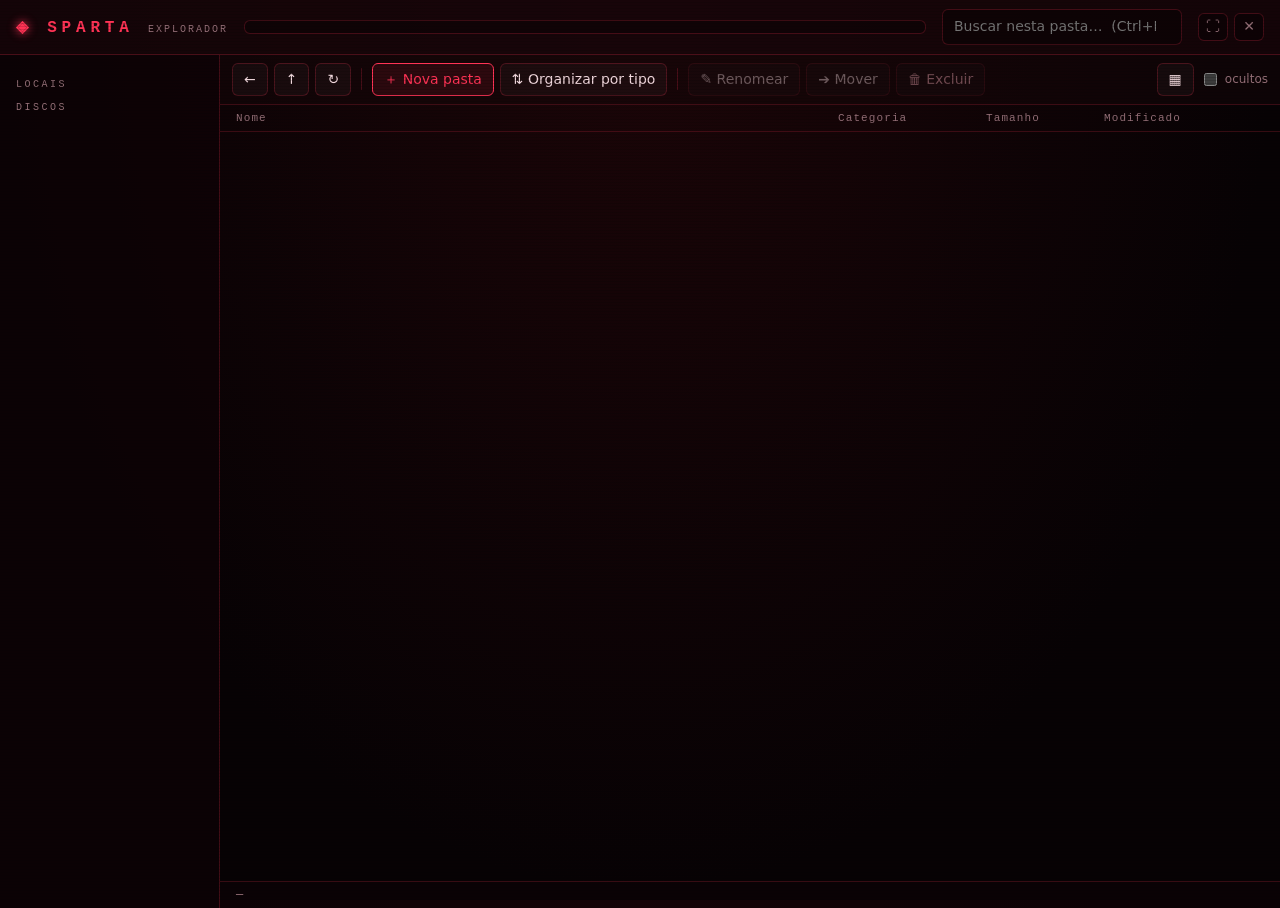
==== automacao_pc/explorador/ui/index.html @ 99a744c9 "Add the SPARTA file explorer app New explorador/ app (pywebview, same red theme as the vault): brows" ====
<!doctype html>
<html lang="pt-BR">
<head>
<meta charset="utf-8">
<meta name="viewport" content="width=device-width, initial-scale=1">
<title>SPARTA // EXPLORADOR</title>
<link rel="stylesheet" href="estilo.css">
</head>
<body>
<div class="scanlines" aria-hidden="true"></div>

<header class="topo">
  <div class="logo"><span class="losango">◈</span> SPARTA <small>EXPLORADOR</small></div>
  <div class="caminho" id="caminho"></div>
  <div class="busca"><input type="search" id="busca" placeholder="Buscar nesta pasta…  (Ctrl+F)"></div>
  <div class="janela-botoes">
    <button id="bt-tela-cheia" title="Tela cheia (F11)">⛶</button>
    <button id="bt-sair" class="fechar" title="Fechar">✕</button>
  </div>
</header>

<div class="corpo">
  <aside class="lateral">
    <h3>LOCAIS</h3>
    <ul id="atalhos"></ul>
    <h3>DISCOS</h3>
    <ul id="discos"></ul>
  </aside>

  <main class="principal">
    <div class="barra-ferramentas">
      <button id="bt-voltar" title="Voltar (Alt+←)">←</button>
      <button id="bt-acima" title="Pasta acima (Alt+↑)">↑</button>
      <button id="bt-atualizar" title="Atualizar (F5)">↻</button>
      <span class="sep"></span>
      <button id="bt-nova" class="destaque">＋ Nova pasta</button>
      <button id="bt-organizar" title="Separar por tipo">⇅ Organizar por tipo</button>
      <span class="sep"></span>
      <button id="bt-renomear" disabled>✎ Renomear</button>
      <button id="bt-mover" disabled>➔ Mover</button>
      <button id="bt-excluir" class="perigo" disabled>🗑 Excluir</button>
      <span class="flex"></span>
      <div class="filtros" id="filtros"></div>
      <button id="bt-visao" title="Alternar lista/grade">▦</button>
      <label class="check"><input type="checkbox" id="mostrar-ocultos"> ocultos</label>
    </div>

    <div class="cabecalho-lista" id="cab-lista">
      <span class="col-nome">Nome</span>
      <span class="col-cat">Categoria</span>
      <span class="col-tam">Tamanho</span>
      <span class="col-data">Modificado</span>
    </div>
    <div class="lista" id="lista" tabindex="0"></div>

    <footer class="status"><span id="status">—</span><span id="status-dir" class="dir"></span></footer>
  </main>
</div>

<ul id="menu-contexto" class="menu-contexto"></ul>

<dialog id="modal-texto" class="modal">
  <form method="dialog">
    <h2 id="mt-titulo">—</h2>
    <input type="text" id="mt-input" autocomplete="off" spellcheck="false">
    <footer>
      <button value="cancelar" class="btn" formnovalidate>Cancelar</button>
      <button value="ok" class="btn destaque">OK</button>
    </footer>
  </form>
</dialog>

<dialog id="modal-confirmar" class="modal estreito">
  <form method="dialog">
    <h2 id="mc-titulo">Confirmar</h2>
    <p id="mc-texto"></p>
    <footer>
      <button value="nao" class="btn">Cancelar</button>
      <button value="sim" class="btn perigo">Confirmar</button>
    </footer>
  </form>
</dialog>

<div id="avisos" class="avisos" aria-live="polite"></div>
<script src="app.js"></script>
</body>
</html>
---- automacao_pc/explorador/ui/estilo.css ----
:root {
  --fundo: #070204; --painel: rgba(24, 6, 10, .78); --painel2: #140609;
  --borda: rgba(255, 51, 85, .22); --neon: #ff3355; --neon2: #ff6a85;
  --forte: #cd2242; --escuro: #4a1019; --texto: #f2d9de; --apagado: #946f77;
  --mono: "Cascadia Mono", Consolas, monospace; --sans: "Segoe UI", system-ui, sans-serif;
  color-scheme: dark;
}
* { box-sizing: border-box; }
html, body { height: 100%; margin: 0; }
body { background: radial-gradient(ellipse at top, #1c0508, var(--fundo) 70%); color: var(--texto);
  font: 14px/1.4 var(--sans); overflow: hidden; user-select: none; }
.scanlines { position: fixed; inset: 0; z-index: 90; pointer-events: none;
  background: repeating-linear-gradient(0deg, rgba(0,0,0,.14) 0 1px, transparent 1px 3px); mix-blend-mode: multiply; }
input, button, select { font: inherit; color: inherit; }
button { cursor: pointer; }
.flex { flex: 1; } .sep { width: 1px; height: 22px; background: var(--borda); margin: 0 4px; }

/* ----------------------------------------------------------- topo */
.topo { display: flex; align-items: center; gap: 16px; padding: 9px 16px;
  border-bottom: 1px solid var(--borda); background: var(--painel); }
.logo { font: 700 16px var(--mono); letter-spacing: .3em; color: var(--neon); white-space: nowrap; }
.logo small { font: 10px var(--mono); letter-spacing: .2em; color: var(--apagado); }
.losango { text-shadow: 0 0 10px var(--neon); }
.caminho { flex: 1; display: flex; align-items: center; gap: 2px; overflow: hidden; font: 13px var(--mono);
  background: rgba(0,0,0,.3); border: 1px solid var(--borda); border-radius: 6px; padding: 6px 10px; white-space: nowrap; }
.caminho .crumb { color: var(--neon2); cursor: pointer; padding: 1px 4px; border-radius: 4px; }
.caminho .crumb:hover { background: var(--escuro); color: #fff; }
.caminho .sepc { color: var(--apagado); }
.busca input { width: 240px; padding: 7px 11px; border-radius: 6px; border: 1px solid var(--borda);
  background: rgba(0,0,0,.35); outline: none; }
.busca input:focus { border-color: var(--neon); box-shadow: 0 0 0 3px rgba(255,51,85,.12); }
.janela-botoes { display: flex; gap: 6px; }
.janela-botoes button { width: 30px; height: 28px; border-radius: 6px; border: 1px solid var(--borda);
  background: rgba(0,0,0,.3); color: var(--apagado); }
.janela-botoes button:hover { color: #fff; border-color: var(--neon); }
.janela-botoes .fechar:hover { background: #c4102f; }

/* ---------------------------------------------------------- corpo */
.corpo { display: grid; grid-template-columns: 220px 1fr; height: calc(100vh - 47px); }
.lateral { border-right: 1px solid var(--borda); background: rgba(15,3,6,.55); overflow-y: auto; padding: 12px 8px; }
.lateral h3 { font: 10px var(--mono); letter-spacing: .25em; color: var(--apagado); margin: 12px 8px 6px; }
.lateral ul { list-style: none; margin: 0; padding: 0; }
.lateral li { padding: 8px 10px; border-radius: 7px; cursor: pointer; color: var(--texto); font-size: 13px;
  display: flex; flex-direction: column; gap: 3px; }
.lateral li:hover { background: rgba(255,51,85,.08); }
.lateral li.ativa { background: rgba(255,51,85,.14); box-shadow: inset 2px 0 0 var(--neon); color: #fff; }
.lateral li .sub { font: 10px var(--mono); color: var(--apagado); display: flex; justify-content: space-between; }
.lateral .barra { height: 5px; border-radius: 3px; background: rgba(255,255,255,.07); overflow: hidden; }
.lateral .barra i { display: block; height: 100%; background: linear-gradient(90deg, var(--forte), var(--neon)); }

/* ----------------------------------------------------- principal */
.principal { display: flex; flex-direction: column; min-width: 0; }
.barra-ferramentas { display: flex; align-items: center; gap: 6px; padding: 8px 12px; flex-wrap: wrap;
  border-bottom: 1px solid var(--borda); background: rgba(20,6,9,.5); }
.barra-ferramentas button { padding: 6px 11px; border-radius: 6px; border: 1px solid var(--borda);
  background: rgba(255,255,255,.03); white-space: nowrap; }
.barra-ferramentas button:hover:not(:disabled) { border-color: var(--neon); color: #fff; background: rgba(255,51,85,.1); }
.barra-ferramentas button:disabled { opacity: .4; cursor: default; }
.barra-ferramentas .destaque { color: var(--neon); border-color: var(--neon); background: rgba(255,51,85,.1); }
.barra-ferramentas .perigo { color: #ffb3c0; }
.barra-ferramentas .perigo:hover:not(:disabled) { border-color: #c4102f; background: rgba(196,16,47,.18); }
.check { display: flex; align-items: center; gap: 5px; color: var(--apagado); font-size: 12px; }
.check input { accent-color: var(--neon); }
.filtros { display: flex; gap: 5px; flex-wrap: wrap; }
.filtros .chip { padding: 3px 9px; border-radius: 20px; border: 1px solid var(--borda); font-size: 12px;
  color: var(--apagado); cursor: pointer; }
.filtros .chip:hover { color: #fff; }
.filtros .chip.ativo { background: var(--escuro); color: #fff; border-color: var(--neon); }
.filtros .chip .ponto { display: inline-block; width: 8px; height: 8px; border-radius: 50%; margin-right: 5px; vertical-align: middle; }

.cabecalho-lista { display: grid; grid-template-columns: 1fr 140px 110px 160px; gap: 8px; padding: 7px 16px;
  font: 11px var(--mono); letter-spacing: .1em; color: var(--apagado); border-bottom: 1px solid var(--borda); }
.lista { flex: 1; overflow-y: auto; outline: none; }
.lista.grade { display: grid; grid-template-columns: repeat(auto-fill, minmax(140px, 1fr));
  gap: 10px; padding: 14px; align-content: start; }
.cabecalho-lista.escondido { display: none; }

.item { display: grid; grid-template-columns: 1fr 140px 110px 160px; gap: 8px; align-items: center;
  padding: 7px 16px; border-bottom: 1px solid rgba(255,255,255,.03); cursor: default; }
.item:hover { background: rgba(255,51,85,.06); }
.item.sel { background: rgba(255,51,85,.16); box-shadow: inset 2px 0 0 var(--neon); }
.item .nome { display: flex; align-items: center; gap: 10px; min-width: 0; }
.item .ic { flex: none; width: 28px; height: 28px; border-radius: 7px; display: grid; place-items: center;
  font: 700 12px var(--mono); color: #140609; }
.item .nome b { font-weight: 500; white-space: nowrap; overflow: hidden; text-overflow: ellipsis; }
.item .cat, .item .tam, .item .data { font: 12px var(--mono); color: var(--apagado); }
.item .tam { text-align: right; } .item.oculto { opacity: .5; }

.lista.grade .item { display: flex; flex-direction: column; align-items: center; gap: 8px; text-align: center;
  padding: 14px 8px; border: 1px solid transparent; border-radius: 10px; border-bottom: 1px solid transparent; }
.lista.grade .item:hover { background: rgba(255,51,85,.06); border-color: var(--borda); }
.lista.grade .item.sel { border-color: var(--neon); box-shadow: 0 0 0 1px var(--neon); }
.lista.grade .ic { width: 52px; height: 52px; font-size: 20px; border-radius: 12px; }
.lista.grade .nome b { white-space: normal; word-break: break-word; font-size: 13px; }
.lista.grade .cat, .lista.grade .tam, .lista.grade .data { display: none; }

.vazio { text-align: center; color: var(--apagado); padding: 60px; font: 13px var(--mono); }

.status { display: flex; justify-content: space-between; padding: 6px 16px; font: 12px var(--mono);
  color: var(--apagado); border-top: 1px solid var(--borda); background: rgba(15,3,6,.5); }

/* ------------------------------------------------- menu de contexto */
.menu-contexto { position: fixed; z-index: 80; display: none; list-style: none; margin: 0; padding: 5px;
  min-width: 170px; background: var(--painel2); border: 1px solid var(--borda); border-radius: 9px;
  box-shadow: 0 16px 40px rgba(0,0,0,.6); }
.menu-contexto.aberto { display: block; }
.menu-contexto li { padding: 8px 12px; border-radius: 6px; cursor: pointer; font-size: 13px; }
.menu-contexto li:hover { background: rgba(255,51,85,.14); color: #fff; }
.menu-contexto li.perigo { color: #ffb3c0; }
.menu-contexto hr { border: 0; border-top: 1px solid var(--borda); margin: 4px 2px; }

/* --------------------------------------------------------- modais */
.modal { border: 1px solid var(--borda); border-radius: 12px; background: var(--painel2); color: var(--texto);
  width: min(460px, 92vw); padding: 0; box-shadow: 0 30px 80px rgba(0,0,0,.6); }
.modal.estreito { width: min(400px, 92vw); }
.modal::backdrop { background: rgba(0,0,0,.6); }
.modal form { padding: 20px; }
.modal h2 { margin: 0 0 14px; font: 600 14px var(--mono); letter-spacing: .2em; color: var(--neon); }
.modal input { width: 100%; padding: 9px 12px; border-radius: 6px; border: 1px solid var(--borda);
  background: rgba(0,0,0,.35); outline: none; }
.modal input:focus { border-color: var(--neon); }
.modal footer { display: flex; justify-content: flex-end; gap: 8px; margin-top: 18px; }
.btn { padding: 8px 15px; border-radius: 6px; border: 1px solid var(--borda); background: rgba(255,255,255,.03); }
.btn.destaque { color: var(--neon); border-color: var(--neon); }
.btn.perigo { color: #ffb3c0; } .btn.perigo:hover { background: rgba(196,16,47,.2); }

.avisos { position: fixed; right: 18px; bottom: 16px; z-index: 95; display: flex; flex-direction: column; gap: 8px; }
.aviso { padding: 10px 15px; border-radius: 8px; background: var(--painel2); border: 1px solid var(--borda);
  border-left: 3px solid var(--neon); max-width: 360px; box-shadow: 0 10px 30px rgba(0,0,0,.5); }
.aviso.ok { border-left-color: #39ff9c; } .aviso.erro { border-left-color: #ff2d2d; }
.aviso.saindo { opacity: 0; transform: translateX(16px); transition: .3s; }
::-webkit-scrollbar { width: 9px; } ::-webkit-scrollbar-thumb { background: rgba(255,51,85,.2); border-radius: 5px; }
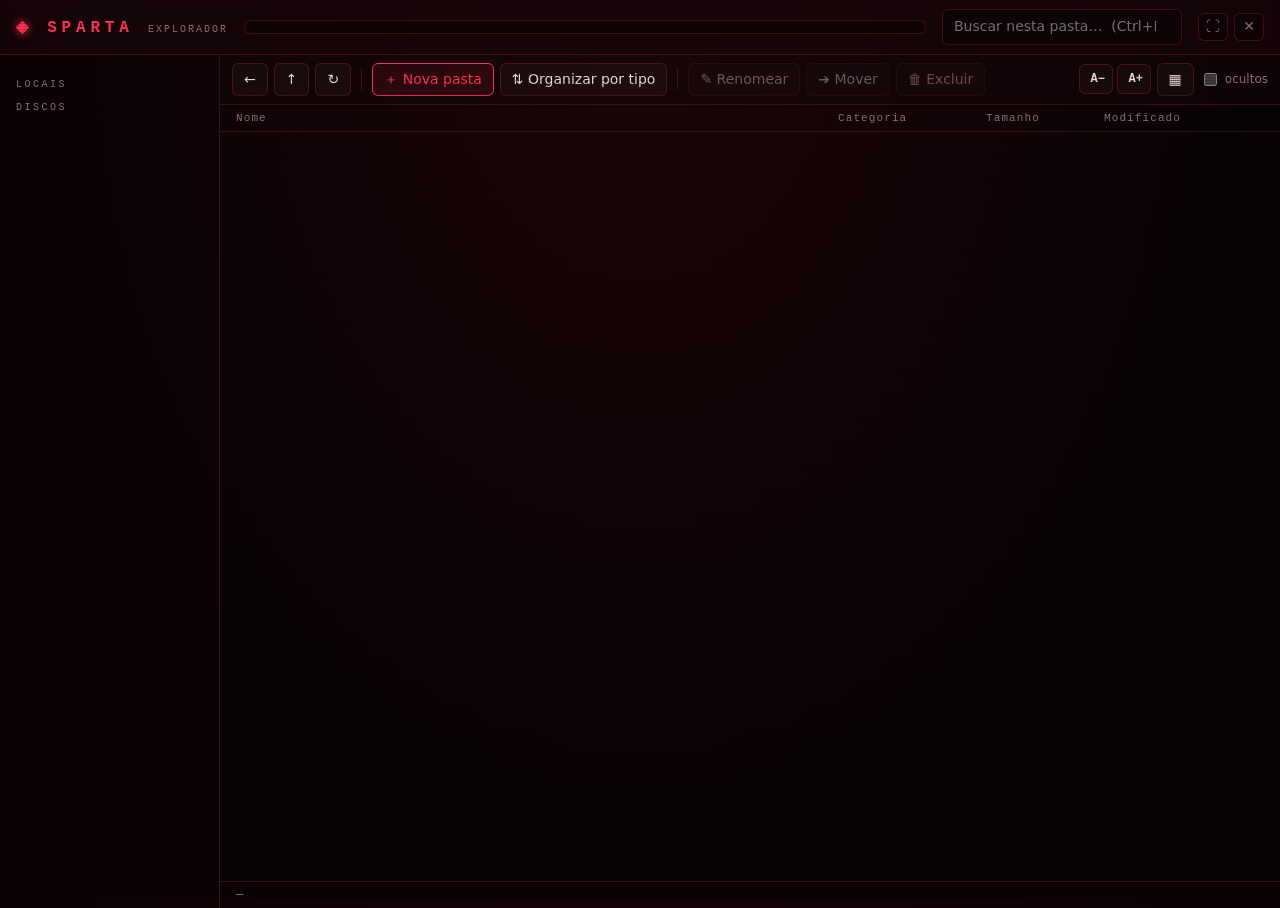
==== commit 41ddee2d: "Explorador com zoom e Mixer com logos dos apps; aviso de Pillow Explorador: - Zoom (Ctrl + roda do m" ====
--- a/automacao_pc/explorador/ui/index.html
+++ b/automacao_pc/explorador/ui/index.html
@@ -41,6 +41,10 @@
       <button id="bt-excluir" class="perigo" disabled>🗑 Excluir</button>
       <span class="flex"></span>
       <div class="filtros" id="filtros"></div>
+      <div class="zoom" title="Zoom (Ctrl + roda do mouse)">
+        <button id="bt-zoom-menos" title="Diminuir (Ctrl -)">A−</button>
+        <button id="bt-zoom-mais" title="Aumentar (Ctrl +)">A+</button>
+      </div>
       <button id="bt-visao" title="Alternar lista/grade">▦</button>
       <label class="check"><input type="checkbox" id="mostrar-ocultos"> ocultos</label>
     </div>
--- a/automacao_pc/explorador/ui/estilo.css
+++ b/automacao_pc/explorador/ui/estilo.css
@@ -29,6 +29,10 @@
 .busca input { width: 240px; padding: 7px 11px; border-radius: 6px; border: 1px solid var(--borda);
   background: rgba(0,0,0,.35); outline: none; }
 .busca input:focus { border-color: var(--neon); box-shadow: 0 0 0 3px rgba(255,51,85,.12); }
+.zoom { display: flex; gap: 4px; }
+.zoom button { width: 34px; height: 30px; border-radius: 6px; border: 1px solid var(--borda);
+  background: rgba(255,255,255,.03); font: 700 12px var(--mono); }
+.zoom button:hover { border-color: var(--neon); color: #fff; background: rgba(255,51,85,.1); }
 .janela-botoes { display: flex; gap: 6px; }
 .janela-botoes button { width: 30px; height: 28px; border-radius: 6px; border: 1px solid var(--borda);
   background: rgba(0,0,0,.3); color: var(--apagado); }
@@ -49,7 +53,7 @@
 .lateral .barra i { display: block; height: 100%; background: linear-gradient(90deg, var(--forte), var(--neon)); }
 
 /* ----------------------------------------------------- principal */
-.principal { display: flex; flex-direction: column; min-width: 0; }
+.principal { display: flex; flex-direction: column; min-width: 0; min-height: 0; }
 .barra-ferramentas { display: flex; align-items: center; gap: 6px; padding: 8px 12px; flex-wrap: wrap;
   border-bottom: 1px solid var(--borda); background: rgba(20,6,9,.5); }
 .barra-ferramentas button { padding: 6px 11px; border-radius: 6px; border: 1px solid var(--borda);
@@ -70,8 +74,8 @@
 
 .cabecalho-lista { display: grid; grid-template-columns: 1fr 140px 110px 160px; gap: 8px; padding: 7px 16px;
   font: 11px var(--mono); letter-spacing: .1em; color: var(--apagado); border-bottom: 1px solid var(--borda); }
-.lista { flex: 1; overflow-y: auto; outline: none; }
-.lista.grade { display: grid; grid-template-columns: repeat(auto-fill, minmax(140px, 1fr));
+.lista { flex: 1; min-height: 0; overflow-y: auto; overflow-x: hidden; outline: none; }
+.lista.grade { display: grid; grid-template-columns: repeat(auto-fill, minmax(var(--cel, 140px), 1fr));
   gap: 10px; padding: 14px; align-content: start; }
 .cabecalho-lista.escondido { display: none; }
 
@@ -80,7 +84,7 @@
 .item:hover { background: rgba(255,51,85,.06); }
 .item.sel { background: rgba(255,51,85,.16); box-shadow: inset 2px 0 0 var(--neon); }
 .item .nome { display: flex; align-items: center; gap: 10px; min-width: 0; }
-.item .ic { flex: none; width: 28px; height: 28px; border-radius: 7px; display: grid; place-items: center;
+.item .ic { flex: none; width: var(--ic, 28px); height: var(--ic, 28px); border-radius: 7px; display: grid; place-items: center;
   font: 700 12px var(--mono); color: #140609; }
 .item .nome b { font-weight: 500; white-space: nowrap; overflow: hidden; text-overflow: ellipsis; }
 .item .cat, .item .tam, .item .data { font: 12px var(--mono); color: var(--apagado); }
@@ -90,7 +94,7 @@
   padding: 14px 8px; border: 1px solid transparent; border-radius: 10px; border-bottom: 1px solid transparent; }
 .lista.grade .item:hover { background: rgba(255,51,85,.06); border-color: var(--borda); }
 .lista.grade .item.sel { border-color: var(--neon); box-shadow: 0 0 0 1px var(--neon); }
-.lista.grade .ic { width: 52px; height: 52px; font-size: 20px; border-radius: 12px; }
+.lista.grade .ic { width: var(--gic, 52px); height: var(--gic, 52px); font-size: 20px; border-radius: 12px; }
 .lista.grade .nome b { white-space: normal; word-break: break-word; font-size: 13px; }
 .lista.grade .cat, .lista.grade .tam, .lista.grade .data { display: none; }
 
@@ -130,3 +134,8 @@
 .aviso.ok { border-left-color: #39ff9c; } .aviso.erro { border-left-color: #ff2d2d; }
 .aviso.saindo { opacity: 0; transform: translateX(16px); transition: .3s; }
 ::-webkit-scrollbar { width: 9px; } ::-webkit-scrollbar-thumb { background: rgba(255,51,85,.2); border-radius: 5px; }
+
+/* ícones reais (do Windows) e miniaturas */
+.item .ic.tem-img { background: transparent !important; }
+.item .ic img { width: 100%; height: 100%; object-fit: contain; image-rendering: auto; }
+.lista.grade .ic img { border-radius: 6px; }
